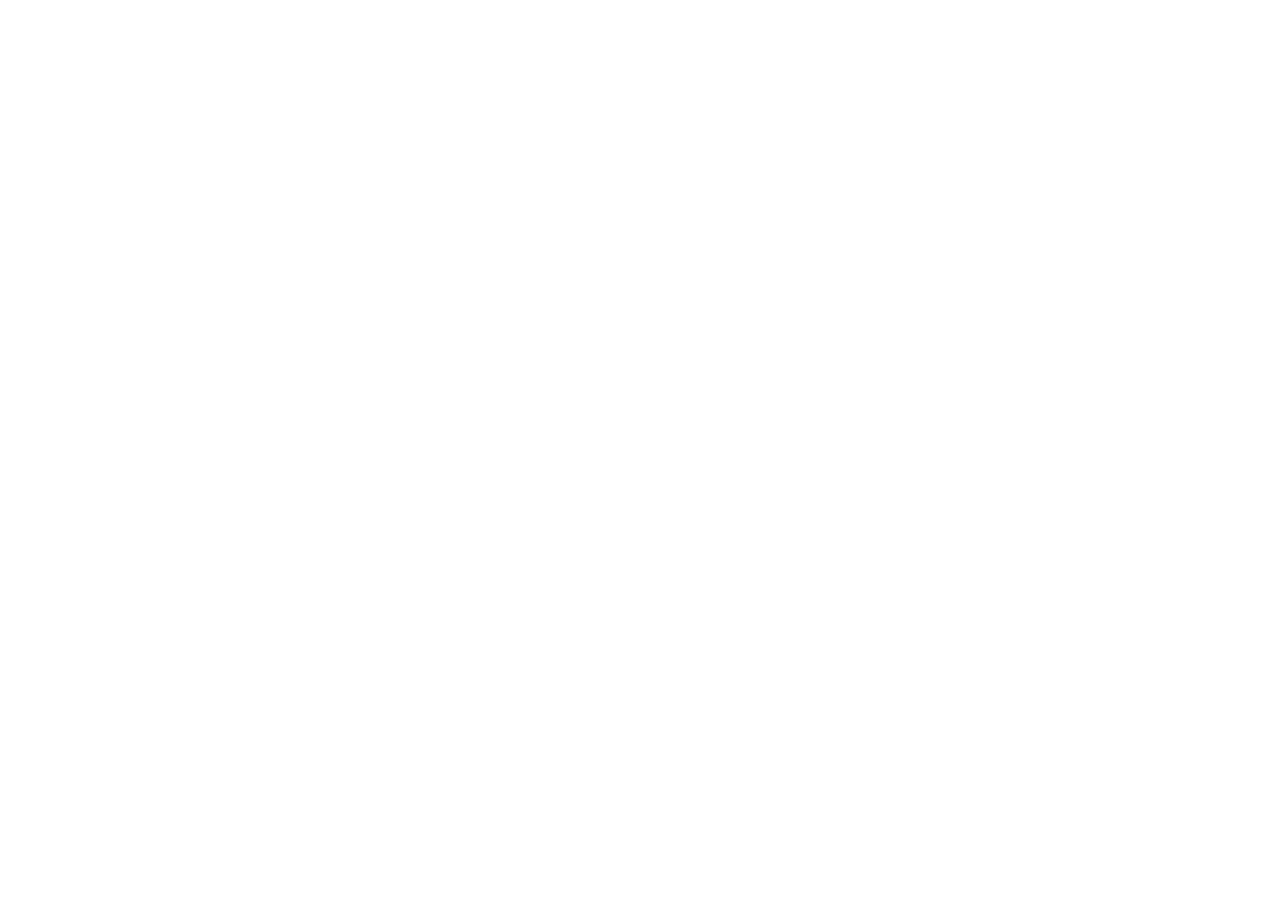
==== flexbox/index.html @ 6cbee93f "setup flexbox practice" ====
<!DOCTYPE html>
<html lang="en">

<head>
    <meta charset="UTF-8">
    <meta http-equiv="X-UA-Compatible" content="IE=edge">
    <meta name="viewport" content="width=device-width, initial-scale=1.0">
    <title>Flexbox practice</title>
    <link rel="stylesheet" href="style.css">
</head>

<body>

</body>

</html>
---- flexbox/style.css ----
* {
  padding: 0;
  margin: 0;
  box-sizing: border-box;
}
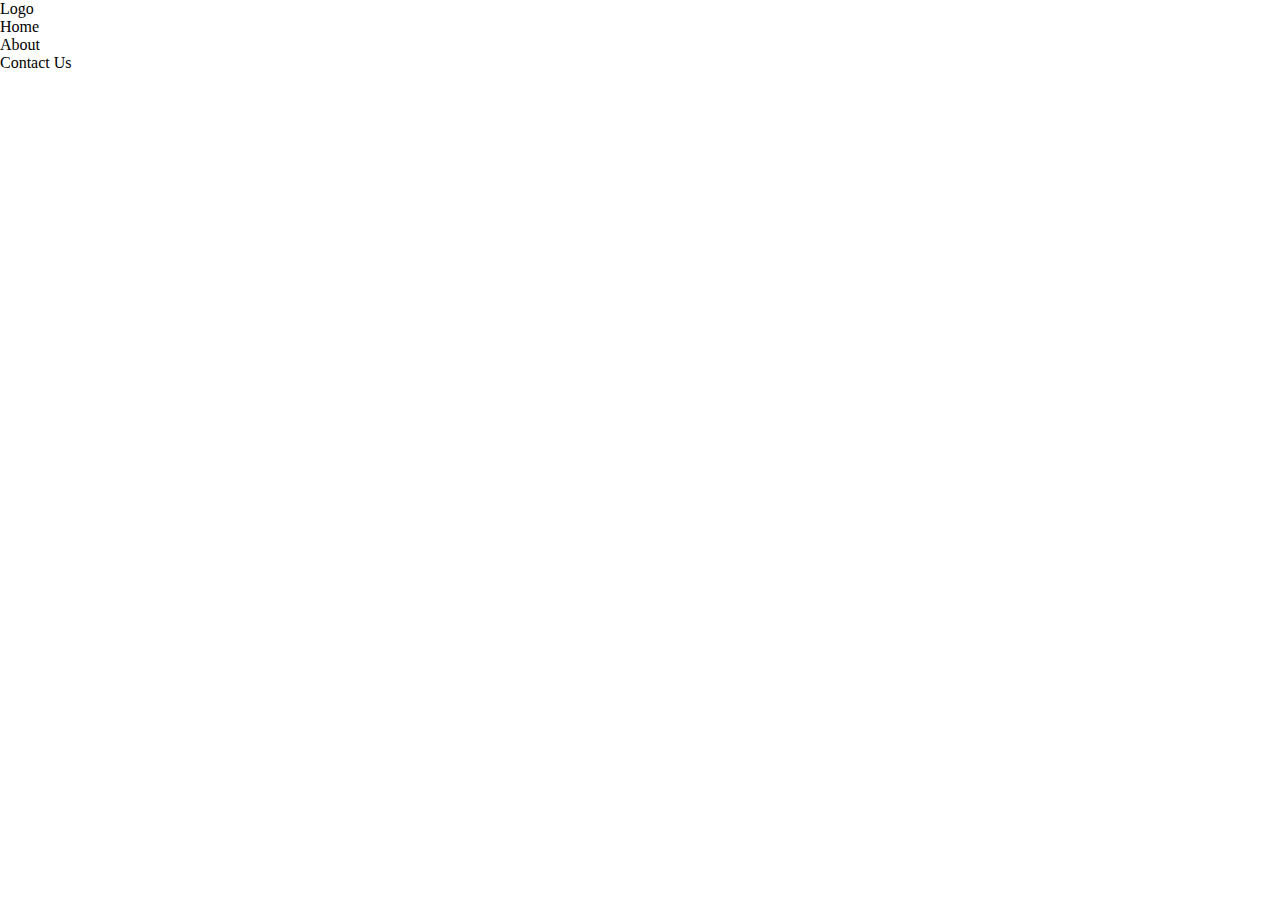
==== commit d99968a7: "insert nav structure" ====
--- a/flexbox/index.html
+++ b/flexbox/index.html
@@ -10,6 +10,14 @@
 </head>
 
 <body>
+    <nav>
+        <ul>
+            <li>Logo</li>
+            <li>Home</li>
+            <li>About</li>
+            <li>Contact Us</li>
+        </ul>
+    </nav>
 
 </body>
 
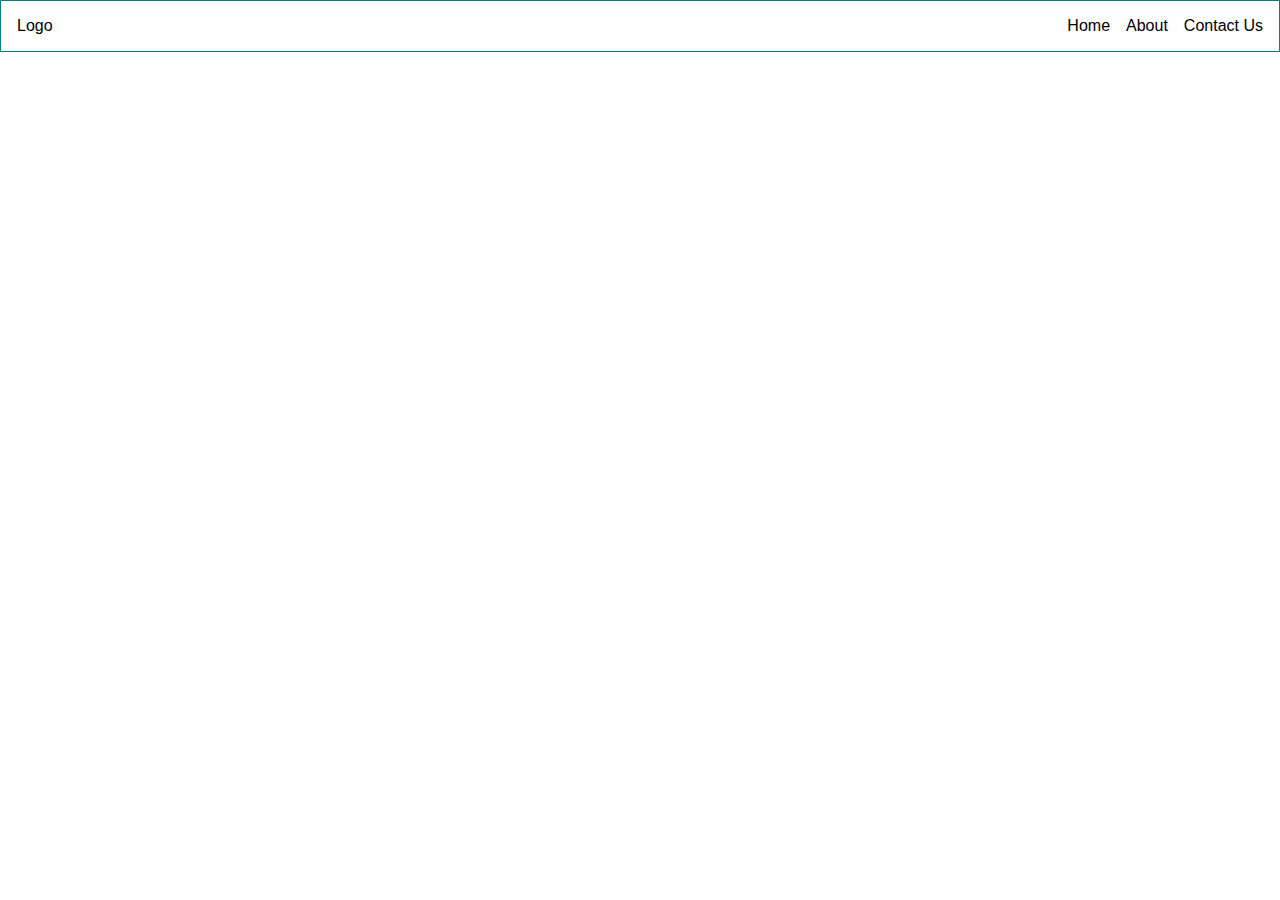
==== commit e6dd0160: "complete flexbox practice" ====
--- a/flexbox/index.html
+++ b/flexbox/index.html
@@ -11,11 +11,11 @@
 
 <body>
     <nav>
-        <ul>
-            <li>Logo</li>
-            <li>Home</li>
-            <li>About</li>
-            <li>Contact Us</li>
+        <ul class='nav-list'>
+            <li class='nav-list-item nav-logo'>Logo</li>
+            <li class='nav-list-item'>Home</li>
+            <li class='nav-list-item'>About</li>
+            <li class='nav-list-item'>Contact Us</li>
         </ul>
     </nav>
 
--- a/flexbox/style.css
+++ b/flexbox/style.css
@@ -3,3 +3,34 @@
   margin: 0;
   box-sizing: border-box;
 }
+
+html {
+  font-family: Arial, Helvetica, sans-serif;
+}
+
+.nav-list {
+  display: flex;
+  justify-content: flex-end;
+  gap: 1em;
+  padding: 1em;
+  border: 1px solid teal;
+}
+
+.nav-list-item {
+  list-style-type: none;
+}
+
+.nav-logo {
+  margin-right: auto;
+}
+
+@media only screen and (max-width: 575px) {
+  .nav-list {
+    display: flex;
+    flex-direction: column;
+    align-items: center;
+  }
+  .nav-logo {
+    margin-right: 0;
+  }
+}
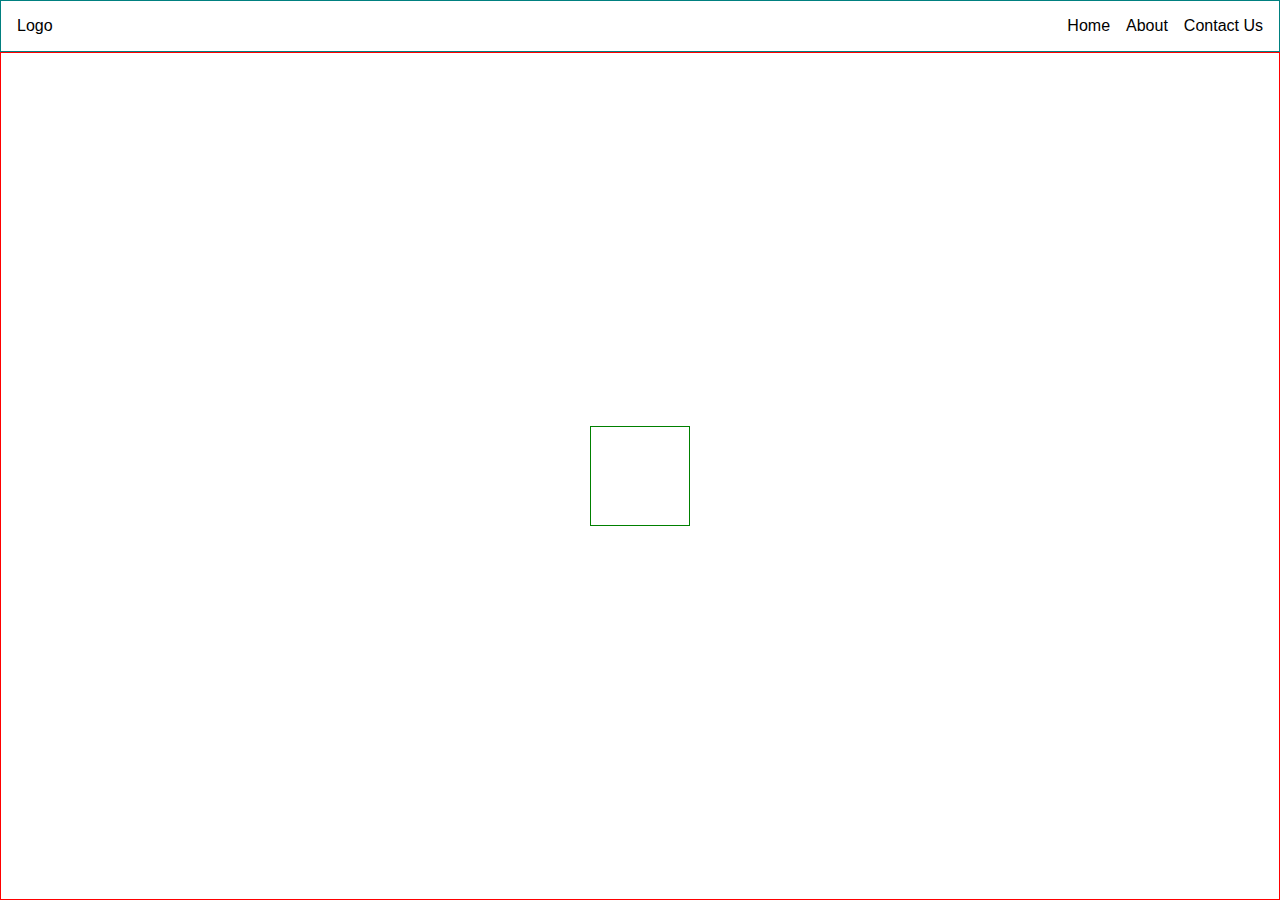
==== commit f6b7a8e7: "complete centering practice" ====
--- a/flexbox/index.html
+++ b/flexbox/index.html
@@ -18,6 +18,9 @@
             <li class='nav-list-item'>Contact Us</li>
         </ul>
     </nav>
+    <main class="center-content">
+        <div class="sample center"></div>
+    </main>
 
 </body>
 
--- a/flexbox/style.css
+++ b/flexbox/style.css
@@ -4,8 +4,12 @@
   box-sizing: border-box;
 }
 
-html {
+html,
+body {
   font-family: Arial, Helvetica, sans-serif;
+  height: 100%;
+  display: flex;
+  flex-direction: column;
 }
 
 .nav-list {
@@ -24,6 +28,20 @@
   margin-right: auto;
 }
 
+.center-content {
+  border: 1px solid red;
+  flex: 1;
+  display: flex;
+  align-items: center;
+  justify-content: center;
+}
+
+.sample {
+  border: 1px solid green;
+  flex-basis: 100px;
+  min-height: 100px;
+}
+
 @media only screen and (max-width: 575px) {
   .nav-list {
     display: flex;
